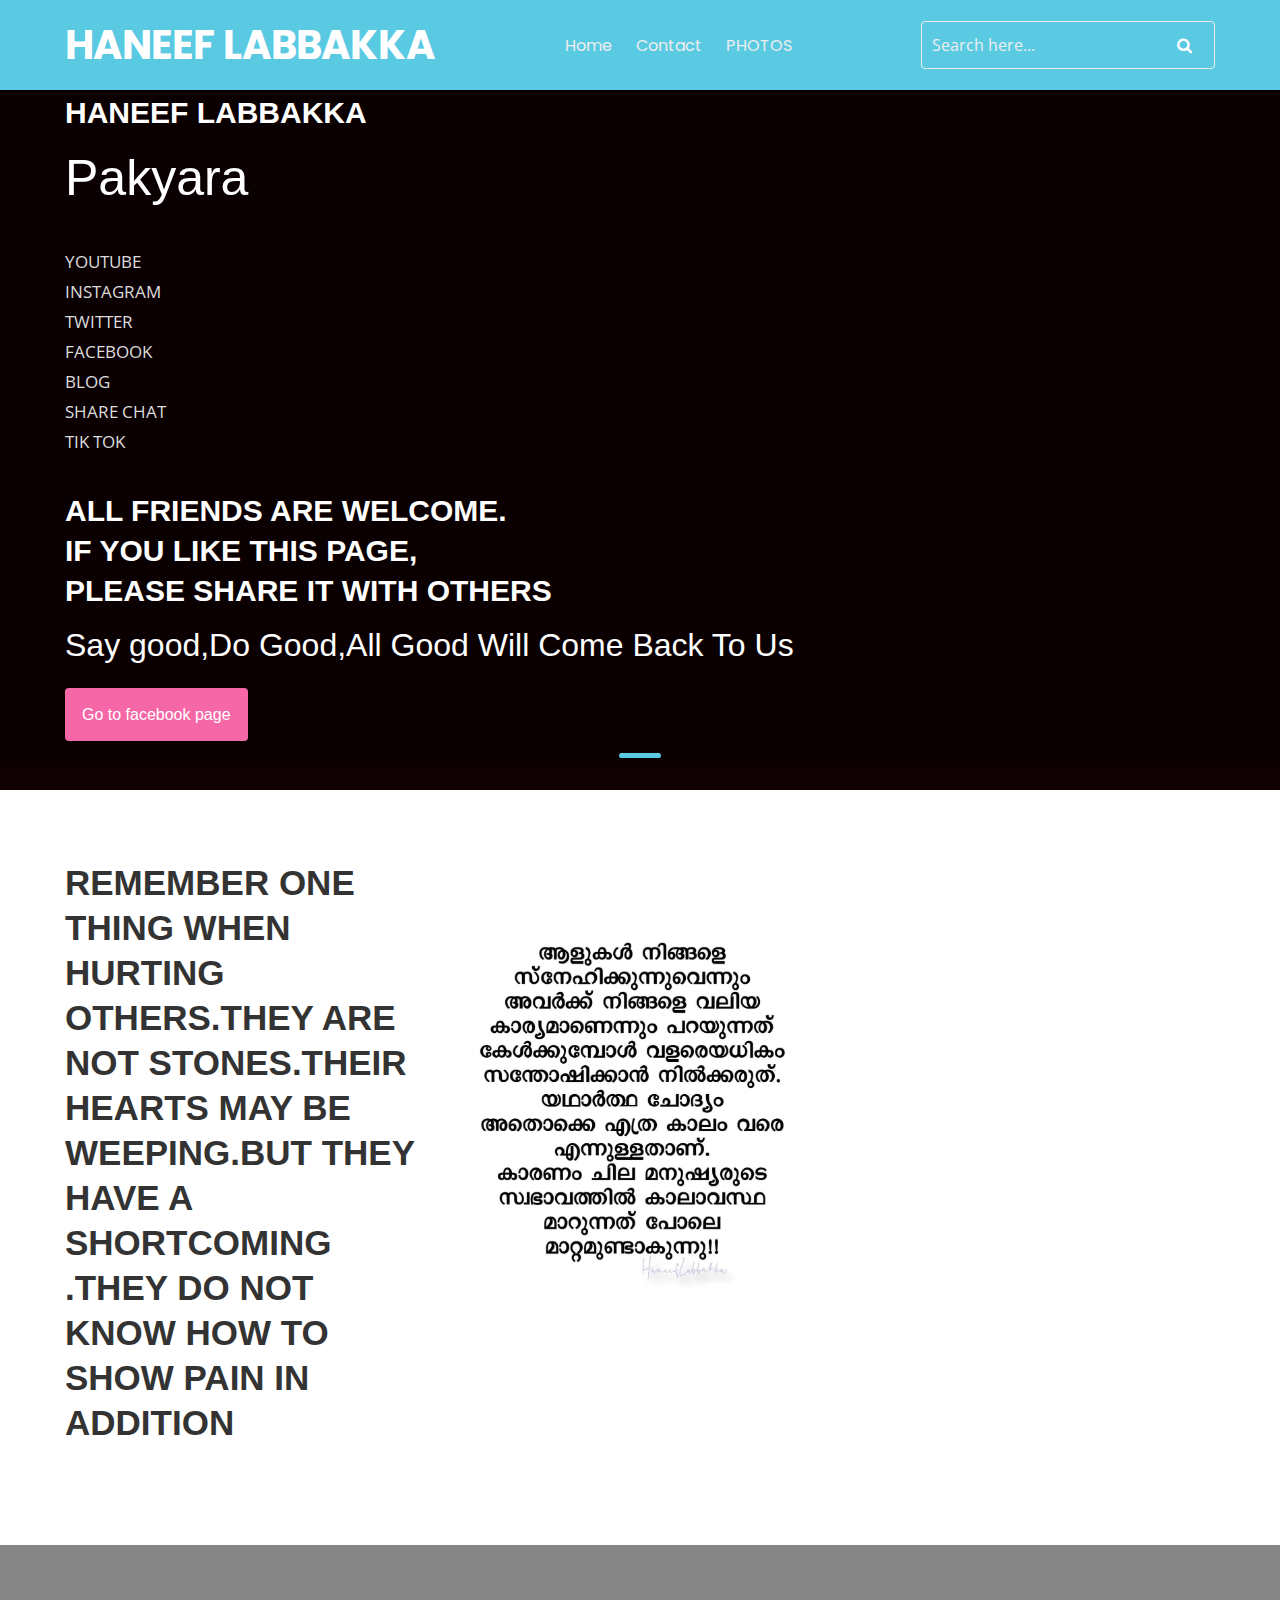
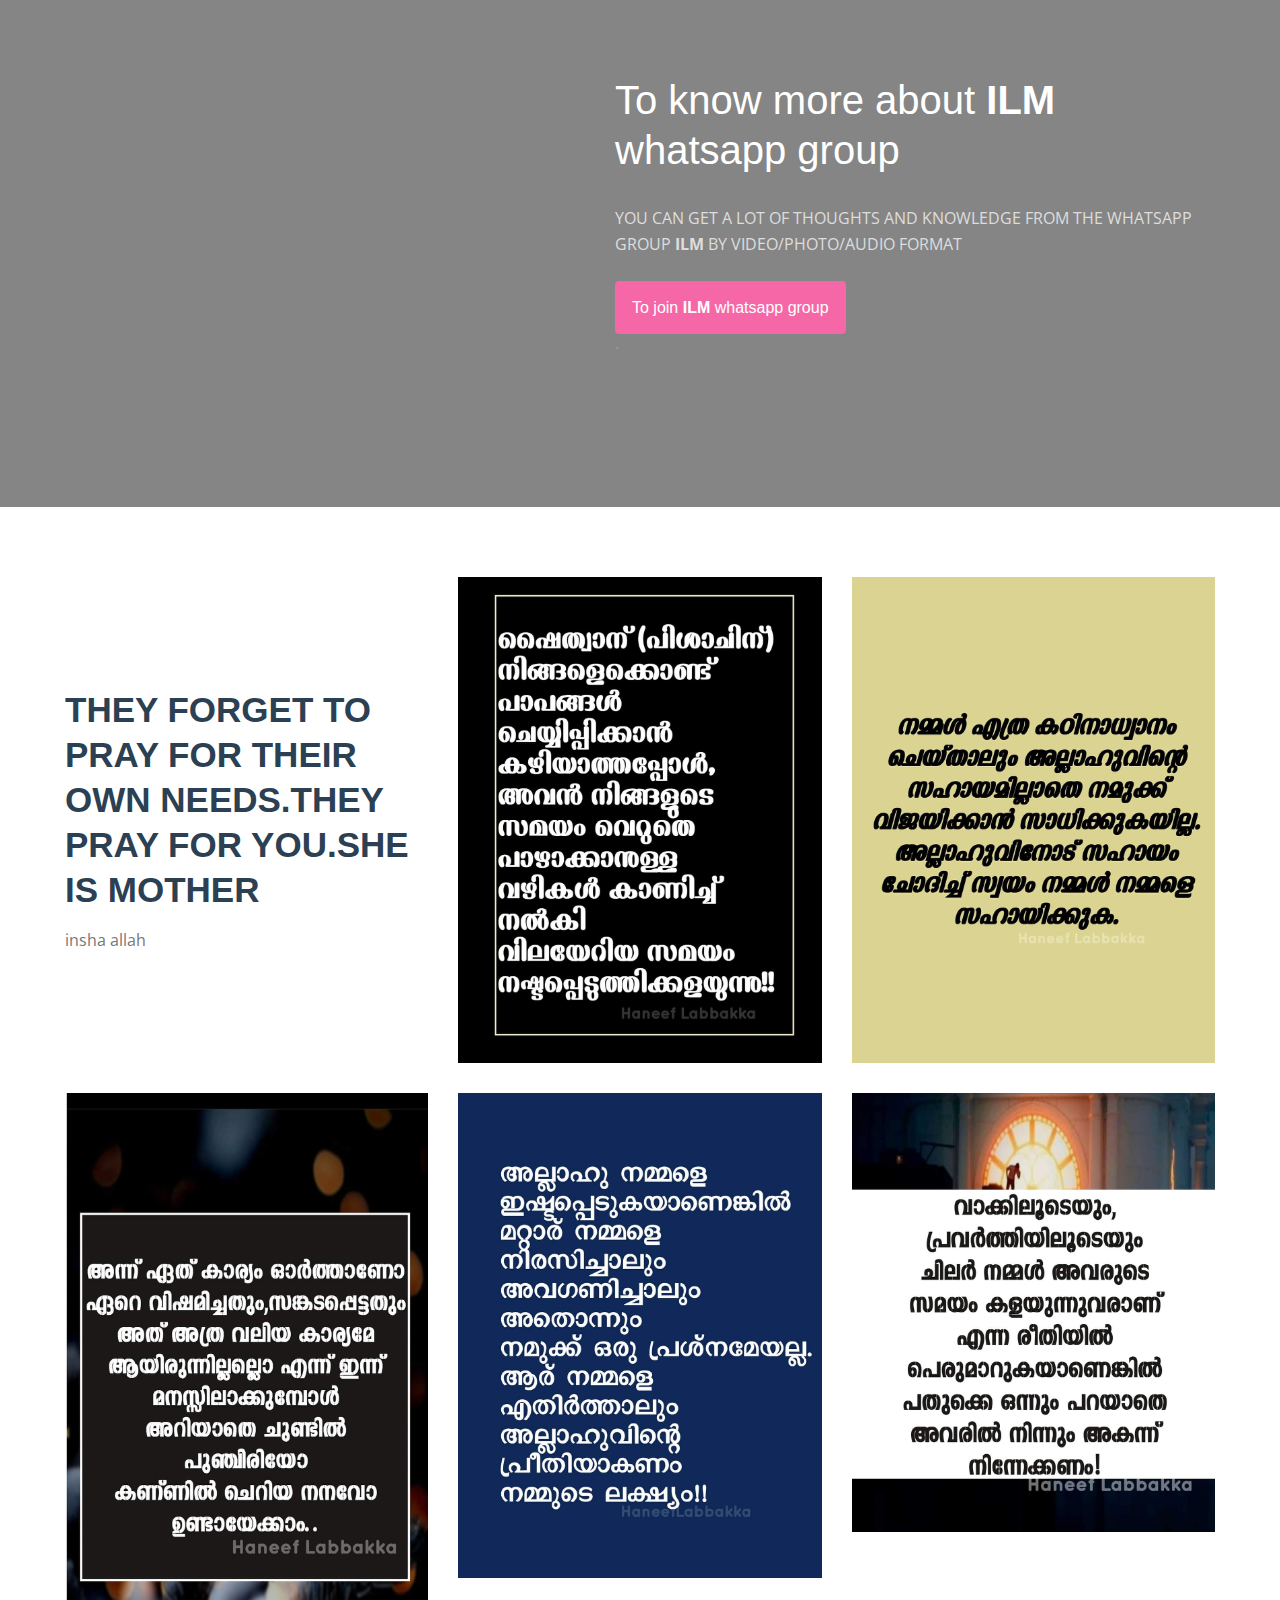
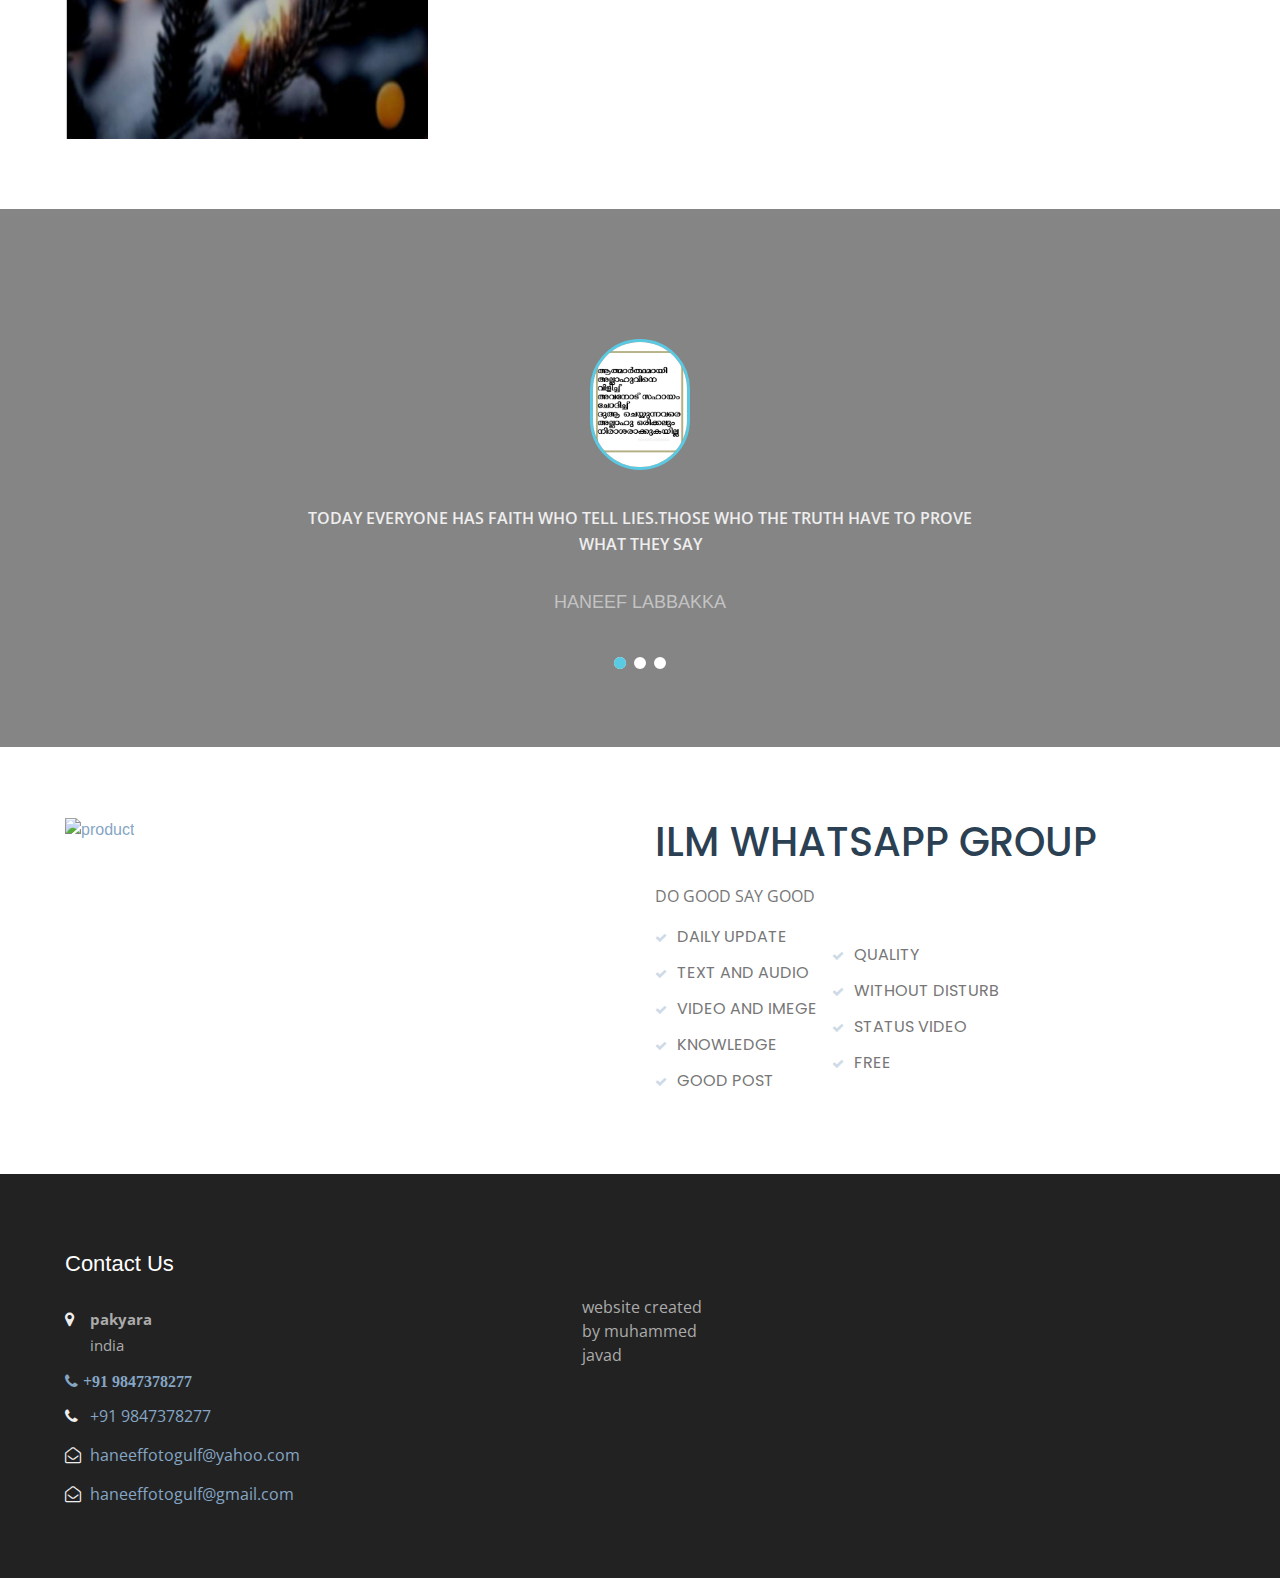
==== index.html @ 24c42d41 "done" ====
<!--
   Author: W3layouts
   Author URL: http://w3layouts.com
-->
<!doctype html>
<html lang="en">
  <head>
    <!-- Required meta tags -->
    <meta charset="utf-8">
    <meta name="viewport" content="width=device-width, initial-scale=1, shrink-to-fit=no">

    <title> </title>

    <!-- Template CSS -->
    <link rel="stylesheet" href="assets/css/style-starter.css">
    <link rel="stylesheet" href="assets/css/font-awesome.css">
    <link rel="stylesheet" href="assets/css/styles.css">
    <link href="https://fonts.googleapis.com/css?family=Josefin+Slab:400,700,700i&display=swap" rel="stylesheet">
    <link href="https://fonts.googleapis.com/css?family=Poppins:400,700&display=swap" rel="stylesheet">
    <link href="https://fonts.googleapis.com/css?family=Open+Sans&display=swap" rel="stylesheet">
     
  </head>
  <body id="home">

<section class=" w3l-header-4 header-sticky">
   
      <header class="absolute-top">
        <div class="container">
        <nav class="navbar navbar-expand-lg navbar-light">
            <h1><a class="navbar-brand" href="index.html"> <!--<span class="fa fa-line-chart" aria-hidden="true"></span> -->
            HANEEF LABBAKKA
            </a></h1>
             
            <button class="navbar-toggler bg-gradient collapsed" type="button" data-toggle="collapse"
                data-target="#navbarNav" aria-controls="navbarNav" aria-expanded="false"
                aria-label="Toggle navigation">
                <span class="fa icon-expand fa-bars"></span>
				<span class="fa icon-close fa-times"></span>
            </button>
      
            <div class="collapse navbar-collapse" id="navbarNav">
                <ul class="navbar-nav mx-auto">
                    <li class="nav-item">
                        <a class="nav-link" href="index.html">Home <span class="sr-only">(current)</span></a>
                    </li>
                    <li class="nav-item">
                     <a class="nav-link" href="cross/javadcon.html">Contact <span class="sr-only">(current)</span></a>
                  </li> 
                    <!--<li class="nav-item">
                      <a class="nav-link" href="about.html">About</a>
                    </li>-->
                    <li class="nav-item">
                      <a class="nav-link" href="web/video.html.html">PHOTOS</a>
                    </li> 
                   
                    <!--<li class="nav-item">
                        <a class="nav-link" href="services.html">Services</a>
                    </li>-->

                  
                </ul>
                  <form action="#" method="post">
                    <div class="search-button d-flex">
                    <input class="form-control search" type="search" placeholder="Search here..." aria-label="Search" required="">
                    <button class="btn buttn-subscribe" type="submit"><span class="fa fa-search" aria-hidden="true"></span></button>
                </div>  
                </form>
            </div>
        </div>

        </nav>
    </div>
      </header>
</section>

<script src="assets/js/jquery-3.3.1.min.js"></script> <!-- Common jquery plugin -->
<!--bootstrap working-->
<script src="assets/js/bootstrap.min.js"></script>
<!-- //bootstrap working-->
<!-- disable body scroll which navbar is in active -->
<script>
$(function () {
  $('.navbar-toggler').click(function () {
    $('body').toggleClass('noscroll');
  })
});
</script>
<!-- disable body scroll which navbar is in active -->

<div class="w3l-hero-headers-9">
  <div class="css-slider">
    <input id="slide-1" type="radio" name="slides" checked>
    <section class="slide slide-one">
      <div class="container">
        <div class="banner-text">
          <h4>HANEEF LABBAKKA</h4>
          <h3>Pakyara<br></h3><br>
          
         <a href="https://youtube.com/channel/UCOo8S5uiUiUuD5UJhs5nK2Q"><p>YOUTUBE</p></a>
         <a href="https://instagram.cmo/haneeflabbakka?igshid=16qfsujvzb1dq"><p>INSTAGRAM</p></a>
         <a href="http://twitter.com/HaneefLabbakka?s=08"><p>TWITTER</p></a>
         <a href="https://facebook.com/haneeflabbakka"><p>FACEBOOK</p></a>
         <a href="https://haneeflabbakka.blogspot.com/p/blog-page.html?m=1"><p>BLOG</p></a>
         <a href="https://b.sharechat.com/BXNUWCjkZbb"><p>SHARE CHAT</p></a>
         <a href="https://vm.tiktok.com/ZSJNvJPEq/"><p>TIK TOK</p></a><br>
          
          
           
          <h4>ALL FRIENDS ARE WELCOME. <br> IF YOU LIKE THIS PAGE, <br> PLEASE SHARE IT WITH OTHERS</h4>
            <h2>Say good,Do Good,All Good Will Come Back To Us</h2>
            <br>
            <a href="https://facebook.com/haneeflabbakka" class="btn logo-button top-margin">Go to facebook page</a>
        </div>
      </div>
      <!-- <nav>
        <label for="slide-2" class="prev">&#10094;</label>
        <label for="slide-1" class="next">&#10095;</label>
      </nav> -->
    </section>
    <input id="slide-2" type="radio" name="slides">
    <section class="slide slide-two">
      <div class="container">
        <div class="banner-text">
          <h4>Creative Styling</h4>
          <h3>beauty salon<br>
            fashion for woman</h3>
          <p>Adipi sicing elit. Quia, aliquid odio Lorem ipsum dolor sit amet conse ctetur
            tempora ex veniam assumenda voluptate, inventore dolorum sequi dolor enim aperiam
            laudantium excepturi fugiat voluptatibus animi.</p>
          <a href="contact.html" class="btn logo-button top-margin">Get An Appointment</a>
        </div>
      </div>
      <!-- <nav>
        <label for="slide-2" class="prev">&#10094;</label>
        <label for="slide-1" class="next">&#10095;</label>
      </nav> -->
    </section>
    <header>
      <label for="slide-1" id="slide-1"></label>
      <!--<label for="slide-2" id="slide-2"></label>-->
    </header>
  </div>
</div> 
<section class="w3l-call-to-action_9">
    <div class="call-w3 ">
        <div class="container">
            <div class="grids">
                    <div class="grids-content row"> 
                     
                        <div class="column col-lg-4 col-md-6 color-2 ">
                            <div>
                            <h4 fa fa-pencil>REMEMBER ONE THING WHEN HURTING OTHERS.THEY ARE NOT STONES.THEIR HEARTS MAY BE WEEPING.BUT THEY HAVE A SHORTCOMING .THEY DO NOT KNOW HOW TO SHOW PAIN IN ADDITION</h4>
                        
                            <!--<a href="about.html" class="action-button btn mt-md-4 mt-3">Read more</a>-->
                        </div>
                    </div>
                        <div class="column col-lg-4 col-md-6 col-sm-6 back-image  ">
                          <img src="images/IMG-20201206-WA0017.jpg" alt="">
                          <!--<video src="videohaneefa/VID-20201128-WA0061.3gp" controls class="img-responsive ">-->

                          </video>
                             <!--<video>"videohaneefa/VID-20201128-WA0061.3gp" alt="product" class="img-responsive ">-->
                        </div>
                        <div class="column col-lg-4 col-md-6 col-sm-6 back-image2 ">
                            <!--<img src="assets/images/6.jpg" alt="product" class="img-responsive ">-->
                          </div>
                    </div>
                </div>
        </div>
    </div>
</section>
<section class="w3l-teams-15">
	<div class="team-single-main ">
		<div class="container">
		
				<div class="column2 image-text">
					<h3 class="team-head ">To know more about <b>ILM</b> whatsapp group</h3>
					<p class="para  text ">
					 YOU CAN GET A LOT OF THOUGHTS AND KNOWLEDGE FROM THE WHATSAPP GROUP <b>ILM </b>BY VIDEO/PHOTO/AUDIO FORMAT</p>
            <a href="https://chat.whatsapp.com/DHkigfTEfdDH0FZ4z4opqj" class="btn logo-button top-margin mt-4">To join <b>ILM </b>whatsapp group</a>
            <h6> .</h6>
            <img src="videohaneefa/photo.jpg" alt="">
				</div>
			</div>
		</div>
	</div>
</section>

<section class="w3l-covers-18">
        <div class="covers-main ">
            <div class="container">
                <div class="gallery-image">
                  <div class="column color-2 ">
                    <div>
                    <h4 class=" ">THEY FORGET TO PRAY FOR THEIR OWN NEEDS.THEY PRAY FOR YOU.SHE IS MOTHER</h4>
                    <p class="para ">insha allah<p>
                    <!--<a href="about.html" class="action-button btn mt-md-4 mt-3">Read more</a>-->
                </div>
            </div>
                  <div class="img-box">
                    <img src="images/IMG-20201206-WA0018.jpg" alt="product" class="img-responsive ">
                    <div class="transparent-box">
                      <div class="caption">
                        <!--<p>FaceMask</p>
                        <p class="opacity-low">Salon</p>-->
                      </div>
                    </div>
                  </div>
                  <div class="img-box">
                    <img src="images/IMG-20201206-WA0019.jpg" alt="product" class="img-responsive ">
                    <div class="transparent-box">
                      <div class="caption">
                        <!--<p>Skin Care</p>
                        <p class="opacity-low">Salon</p>-->
                      </div>
                    </div>
                  </div>
                  <div class="img-box">
                    <img src="images/IMG-20201206-WA0020.jpg" alt="product" class="img-responsive ">
                    <div class="transparent-box">
                      <div class="caption">
                        <!--<p>Nail Art</p>
                        <p class="opacity-low">Salon</p>-->
                      </div>
                    </div>
                  </div>
                  <div class="img-box">
                    <img src="images/IMG-20201210-WA0039.jpg" alt="product" class="img-responsive ">
                    <div class="transparent-box">
                      <div class="caption">
                        <!--<p>Hair style</p>
                        <p class="opacity-low">Salon</p>-->
                      </div>
                    </div>
                  </div>
                  <div class="img-box">
                    <img src="images/IMG-20201210-WA0041.jpg" alt="product" class="img-responsive ">
                    <div class="transparent-box">
                      <div class="caption">
                        <!--<p>Nail Art</p>
                        <p class="opacity-low">Salon</p>-->
                      </div>
                    </div>
                  </div>
                </div>
            </div>
        </div>
    </section>
<section class="w3l-clients">
    <div class="main-w3">
        <div class="container">
            <!-- main-slider -->
            <div class="main-slider text-center">
                <div class="csslider infinity" id="slider1">
                    <input type="radio" name="slide" checked="checked" id="slides_1" />
                    <input type="radio" name="slide" id="slides_2" />
                    <input type="radio" name="slide" id="slides_3" />
                    <ul>
                        <li>
                            <div class="slider-info">
                                <div class="d-grid hh14-text">
                                    <div class="hh14-info">
                                        <img src="images/IMG-20201210-WA0042.jpg" alt="product" class="img-responsive ">
                                        <p class="para"> TODAY EVERYONE HAS FAITH WHO TELL LIES.THOSE WHO THE TRUTH HAVE TO PROVE WHAT THEY SAY </p>
                                      <h5>HANEEF LABBAKKA</h5>
                                    </div>

                                </div>
                            </div>
                        </li>

                        <li>
                            <div class="slider-info">
                                <div class="d-grid hh14-text">
                                    <div class="hh14-info">
                                        <img src="images/IMG-20201210-WA0043.jpg" alt="product" class="img-responsive ">
                                        <p class="para">WHEN WE REALIZE THAT WHAT WE ARE DOING IN WORDS AND DEEDS IS DEFECULT FOR THEM...WE SHOULD STAY AWAY FROM THEM WITHOUT SAYING ANYTHING</p>
                                            <h5>HANEEF LABBAKKA</h5>
                                    </div>

                                </div>
                            </div>
                        </li>
                        <li>
                            <div class="slider-info">
                                <div class="d-grid hh14-text">
                                    <div class="hh14-info">
                                        <img src="images/IMG-20201210-WA0044.jpg" alt="product" class="img-responsive ">
                                        <p class="para"> WHEN SOMEONE TRY TO AVOID YOU...YOU MOST LEFT IN THERE.</p>
                                            <h5></h5>
                                    </div>

                                </div>
                            </div>
                        </li>
                    </ul>
                    <!-- <div class="arrows">
                        <label for="slides_1"></label>
                        <label for="slides_2"></label>
                        <label for="slides_3"></label>
                        <label for="slides_4"></label>
                    </div> -->
                    <div class="navigation">
                        <div>
                            <label for="slides_1"></label>
                            <label for="slides_2"></label>
                            <label for="slides_3"></label>
                        </div>
                </div>
            </div>
            <!-- /main-slider -->
        </div>
    </div>
</section>

<section class="w3l-specification-6">
    <div class="specification-layout ">
        <div class="container">
            <div class=" row">
                <div class="col-lg-6 back-image">
                    <img src="videohaneefa/photo.jpg" alt="product" class="img-responsive ">
                </div>
                <div class="col-lg-6 about-right-faq align-self">
                    <h3 class="title-big"><a href="about.html">ILM WHATSAPP GROUP</a></h3>
                    <p class="mt-3 para">DO GOOD SAY GOOD</p>
                        <div class="hair-cut">
                            <div >
                    <ul class="w3l-right-book">
                        <li><span class="fa fa-check" aria-hidden="true"></span><a href="about.html">DAILY UPDATE</a></li>
                        <li><span class="fa fa-check" aria-hidden="true"></span><a href="about.html">TEXT AND AUDIO</a></li>
                        <li><span class="fa fa-check" aria-hidden="true"></span><a href="about.html">VIDEO AND IMEGE</a></li>
                        <li><span class="fa fa-check" aria-hidden="true"></span><a href="about.html">KNOWLEDGE</a></li>
                        <li><span class="fa fa-check" aria-hidden="true"></span><a href="about.html">GOOD POST</a></li>
                    </ul>
                </div>
                    <div  class="image-right">
                        <ul class="w3l-right-book">
                            <!--<li><span class="fa fa-check" aria-hidden="true"></span><a href="about.html"></a></li>-->
                            <li><span class="fa fa-check" aria-hidden="true"></span><a href="about.html">QUALITY</a></li>
                            <li><span class="fa fa-check" aria-hidden="true"></span><a href="about.html">WITHOUT DISTURB</a></li>
                            <li><span class="fa fa-check" aria-hidden="true"></span><a href="about.html">STATUS VIDEO</a></li>
                            <li><span class="fa fa-check" aria-hidden="true"></span><a href="about.html">FREE</a></li>
                        </ul>
                </div>
            </div>
        </div>
</section>
<section class="w3l-footer-29-main">
	<div class="footer-29 py-5">
	  <div class="container py-lg-4">
		<div class="row footer-top-29">
		  <div class="col-lg-3 col-md-6 col-sm-8 footer-list-29 footer-1">
			<h6 class="footer-title-29">Contact Us</h6>
			<ul>
			  <li>
				<span class="fa fa-map-marker"></span> <p><b>pakyara</b><br> 

  
					india</p>
          <li class="fa fa-phone"><b>+91 9847378277</b></li>
			  <li><span class="fa fa-phone"></span>+91 9847378277</li>
			  <li><span class="fa fa-envelope-open-o"></span> 
          haneeffotogulf@yahoo.com</li>
          <li><span class="fa fa-envelope-open-o"></span> 
            haneeffotogulf@gmail.com</li>
			</ul>
		  </div>
		  <div class="col-lg-2 col-md-6 col-sm-4 footer-list-29 footer-2 ">
  
		 
		  </div>
		  <div class="col-lg-3 col-md-6 col-sm-5 footer-list-29 footer-3">
			  <h6 class="footer-title-29"> </h6>
			  <div class="footer-post mb-3">
			 
			 
  <section class="w3l-footer-29-main w3l-copyright">
	<div class="container">
	  <div class="row bottom-copies">
		<p class="col-lg-8 copy-footer-29"> website created by muhammed javad</p>
  
 
  
	  </div>
	</div>
  </section>
<!-- move top -->
<button onclick="topFunction()" id="movetop" title="Go to top">
	<span class="fa fa-long-arrow-up"></span>
</button>
<script>
	// When the user scrolls down 20px from the top of the document, show the button
	window.onscroll = function () {
		scrollFunction()
	};

	function scrollFunction() {
		if (document.body.scrollTop > 20 || document.documentElement.scrollTop > 20) {
			document.getElementById("movetop").style.display = "block";
		} else {
			document.getElementById("movetop").style.display = "none";
		}
	}

	// When the user clicks on the button, scroll to the top of the document
	function topFunction() {
		document.body.scrollTop = 0;
		document.documentElement.scrollTop = 0;
	}
</script>
<!-- /move top -->
</body>

</html>
---- assets/css/styles.css ----
body,
html {
  margin: 0;
  padding: 0;
  font-family: -apple-system, BlinkMacSystemFont, "Segoe UI", Roboto, Oxygen-Sans, Ubuntu, Cantarell, "Helvetica Neue", sans-serif;
}

textarea {
  font-family: -apple-system, BlinkMacSystemFont, "Segoe UI", Roboto, Oxygen-Sans, Ubuntu, Cantarell, "Helvetica Neue", sans-serif;
}

* {
  box-sizing: border-box;
}

.wrapper {
  width: 100%;
  padding-right: 15px;
  padding-left: 15px;
  margin-right: auto;
  margin-left: auto;
}

@media (min-width: 576px) {
  .wrapper {
    max-width: 540px;
  }
}

@media (min-width: 768px) {
  .wrapper {
    max-width: 720px;
  }
}

@media (min-width: 992px) {
  .wrapper {
    max-width: 960px;
  }
}

@media (min-width: 1200px) {
  .wrapper {
    max-width: 1140px;
  }
}

.d-grid {
  display: grid;
}

.text-center {
  text-align: center;
}

.text-left {
  text-align: left;
}

.text-right {
  text-align: right;
}

button,
select {
  outline: none;
  appearance: none;
  -webkit-appearance: none;
}

button,
.btn,
select {
  cursor: pointer;
  font-family: -apple-system, BlinkMacSystemFont, "Segoe UI", Roboto, Oxygen-Sans, Ubuntu, Cantarell, "Helvetica Neue", sans-serif;
}

a {
  text-decoration: none;
}

h1,
h2,
h3,
h4,
h5,
h6 {
  margin: 0;
  padding: 0;
  font-family: -apple-system, BlinkMacSystemFont, "Segoe UI", Roboto, Oxygen-Sans, Ubuntu, Cantarell, "Helvetica Neue", sans-serif;
}

p {
  margin: 0;
  padding: 0;
}

/* Section top bottom gap */
.section-gap {
  padding: 4.5rem 0;
}

@media screen and (max-width:767px) {
  .section-gap {
    padding: 3.5rem 0;
  }
}

@media screen and (max-width:480px) {
  .section-gap {
    padding: 3rem 0;
  }
}
/* / Section top bottom gap */

/* title-styling */
h3.global-title {
  font-size: 40px;
  line-height: 45px;
  color: #16191e;
  margin-bottom: 50px;
  text-transform: capitalize;
}

@media screen and (max-width:767px) {
  h3.global-title {
    font-size: 40px;
    line-height: 45px;
  }
}

@media screen and (max-width:600px) {
  h3.global-title {
    font-size: 35px;
    line-height: 40px;
  }
}

@media screen and (max-width:500px) {
  h3.global-title {
    font-size: 30px;
    line-height: 35px;
  }
}
/* / title-styling */


/* contact1 */
  .margin-up {
    margin-top: 2.5rem;
  }

  h4.sub-title {
    font-size: 16px;
    margin: 0;
    color: #ff4c4c;
    font-weight: normal;
  }

  .contact-view {
    grid-template-columns: 1fr 1.3fr;
    grid-gap: 30px;
  }

  .cont-top {
    display: grid;
    grid-template-columns: 20px auto;
    grid-column-gap: 20px;
  }

  .twice {
    margin-bottom: 20px;
  }

  .cont-details span.fa {
    font-size: 22px;
    color: #ff4c4c;
    display: block;
    margin-top: 3px;
  }

  .cont-details h6 {
    font-size: 20px;
    color: #051b35;
    font-weight: 600;
  }

  .cont-details p,
  .cont-details p a {
    font-style: normal;
    font-weight: normal;
    font-size: 16px;
    line-height: 24px;
    color: #777777;
    margin-top: 3px;
  }

  .cont-details p a:hover {
    text-decoration: underline;
    opacity: 0.8;
    color: #051b35;
  }

  .cont-details address {
    margin: 25px 0;
  }

  .cont-details address p {
    margin: 5px 0;
  }

  .twice-two {
    display: grid;
    grid-gap: 20px;
    grid-template-columns: 1fr 1fr;
    margin-bottom: 20px;
  }

  .map-content-9 form input,
  .map-content-9 form textarea {
    background: #f8f9fa;
    border: 2px solid rgba(216, 216, 216, 0.3);
    color: #777;
    font-size: 16px;
    padding: 12px 15px;
    width: 100%;
    border-radius: 4px;
    height: 55px;
  }

  .map-content-9 h5 {
    font-size: 25px;
    line-height: 30px;
    margin-bottom: 20px;
    color: #000000;
  }

  .map-content-9 form textarea {
    resize: none;
    min-height: 140px;
  }

  .map-content-9 form input:focus,
  .map-content-9 form textarea:focus {
    outline: none;
    border: 2px solid #051b35;
    background: #fff;
    box-shadow: none;
  }

  button.btn-contact {
    border: none;
    font-size: 16px;
    padding: 15px 30px;
    margin: 20px auto 0;
    color: #fff;
    background: #ff4c4c;
    border-color: #ff4c4c;
    display: inline-block;
    font-weight: 400;
    text-align: center;
    vertical-align: middle;
    cursor: pointer;
    -webkit-user-select: none;
    -moz-user-select: none;
    -ms-user-select: none;
    user-select: none;
    border: 1px solid transparent;
    border-radius: 0.25rem;
  }

  .cont-details h6 a {
    color: #051b35;
  }

  /* contact1-responsive */
  @media(max-width: 992px) {

    .cont-details p,
    .cont-details p a {
      font-size: 16px;
    }

    .cont-details h5 {
      font-size: 32px;
      line-height: 35px;
    }

    .contact-view {
      grid-template-columns: 1fr;
    }

    .map-content-9 {
      margin-top: 40px;
    }
  }

  @media(max-width: 480px) {
    .twice-two {
      grid-template-columns: 1fr;
    }

    button.btn-contact {
      width: 100%;
    }
  }
  /* / contact1-responsive */
  /* /contact1 */
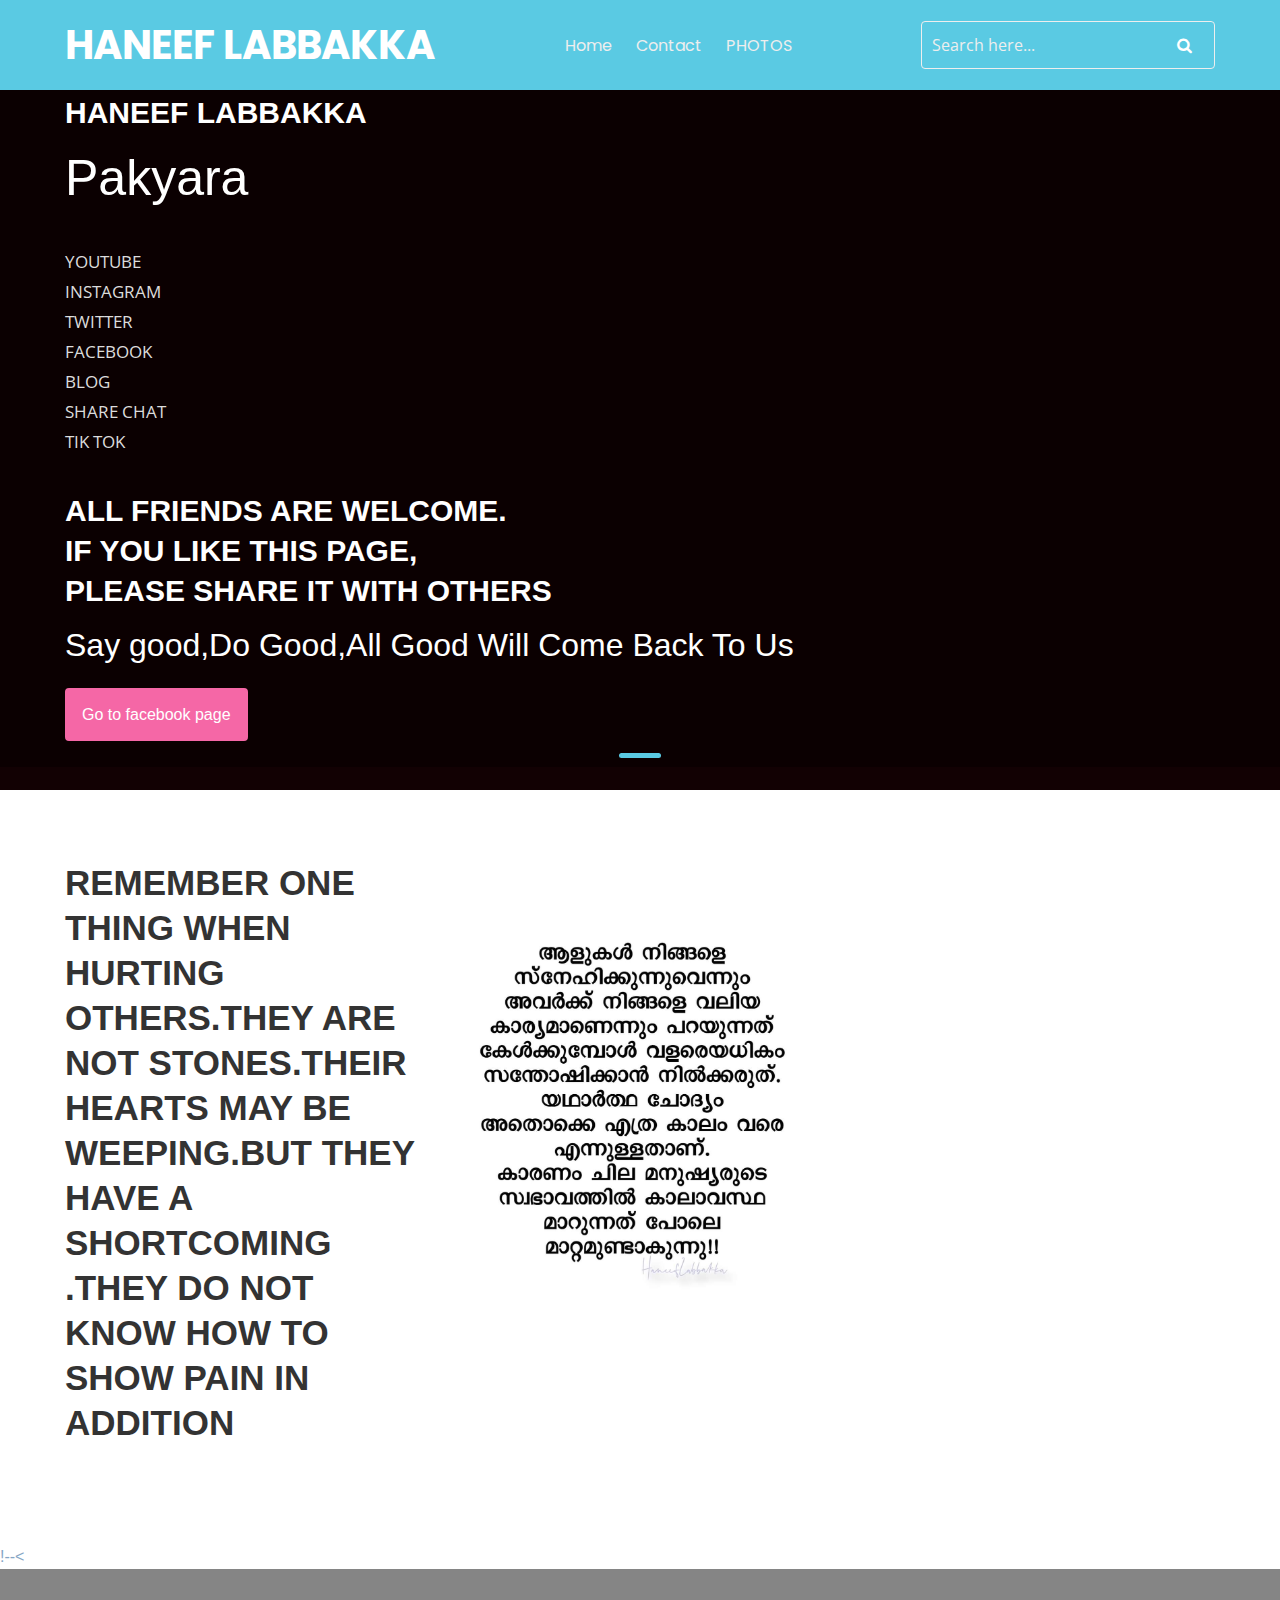
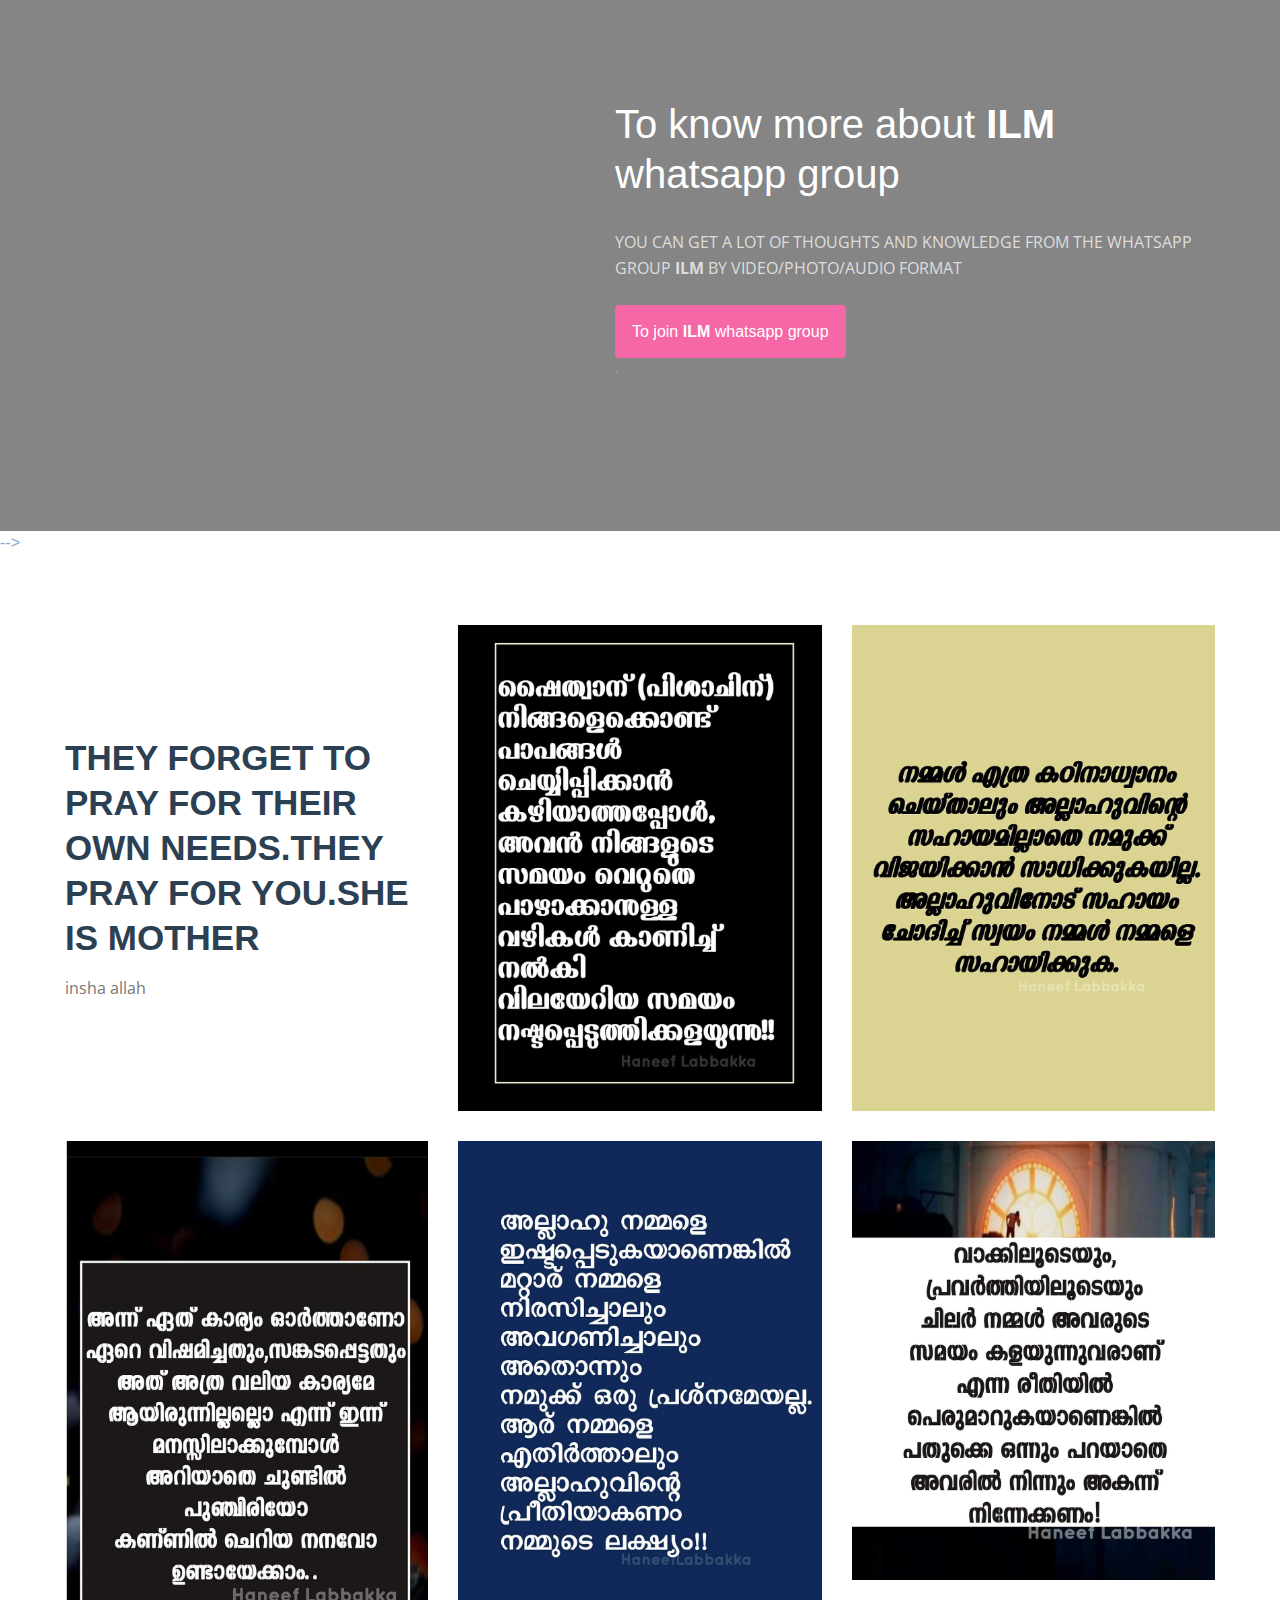
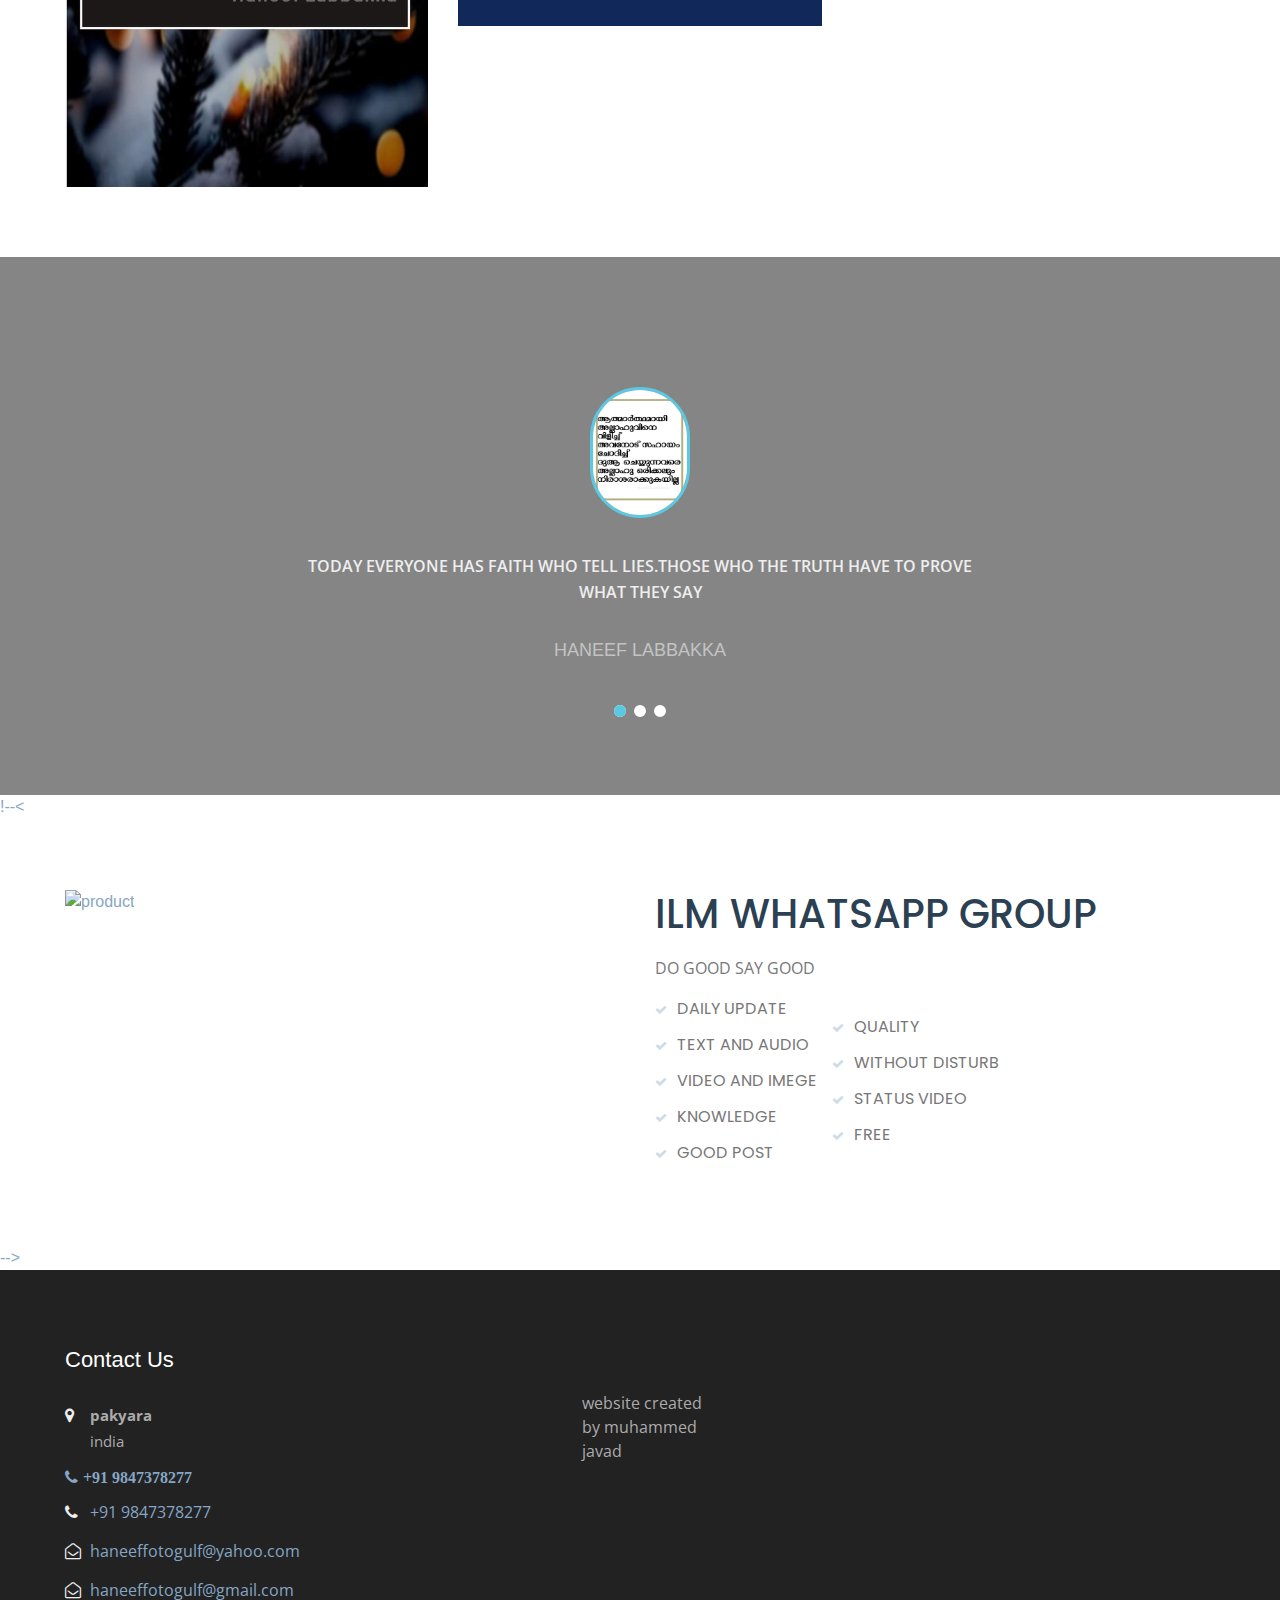
==== commit 09957c3e: "Update index.html" ====
--- a/index.html
+++ b/index.html
@@ -170,7 +170,7 @@
         </div>
     </div>
 </section>
-<section class="w3l-teams-15">
+!--<<section class="w3l-teams-15">
 	<div class="team-single-main ">
 		<div class="container">
 		
@@ -185,7 +185,7 @@
 			</div>
 		</div>
 	</div>
-</section>
+</section>-->
 
 <section class="w3l-covers-18">
         <div class="covers-main ">
@@ -314,7 +314,7 @@
     </div>
 </section>
 
-<section class="w3l-specification-6">
+!--<<section class="w3l-specification-6">
     <div class="specification-layout ">
         <div class="container">
             <div class=" row">
@@ -345,7 +345,7 @@
                 </div>
             </div>
         </div>
-</section>
+</section>-->
 <section class="w3l-footer-29-main">
 	<div class="footer-29 py-5">
 	  <div class="container py-lg-4">
@@ -412,4 +412,4 @@
 <!-- /move top -->
 </body>
 
-</html>+</html>
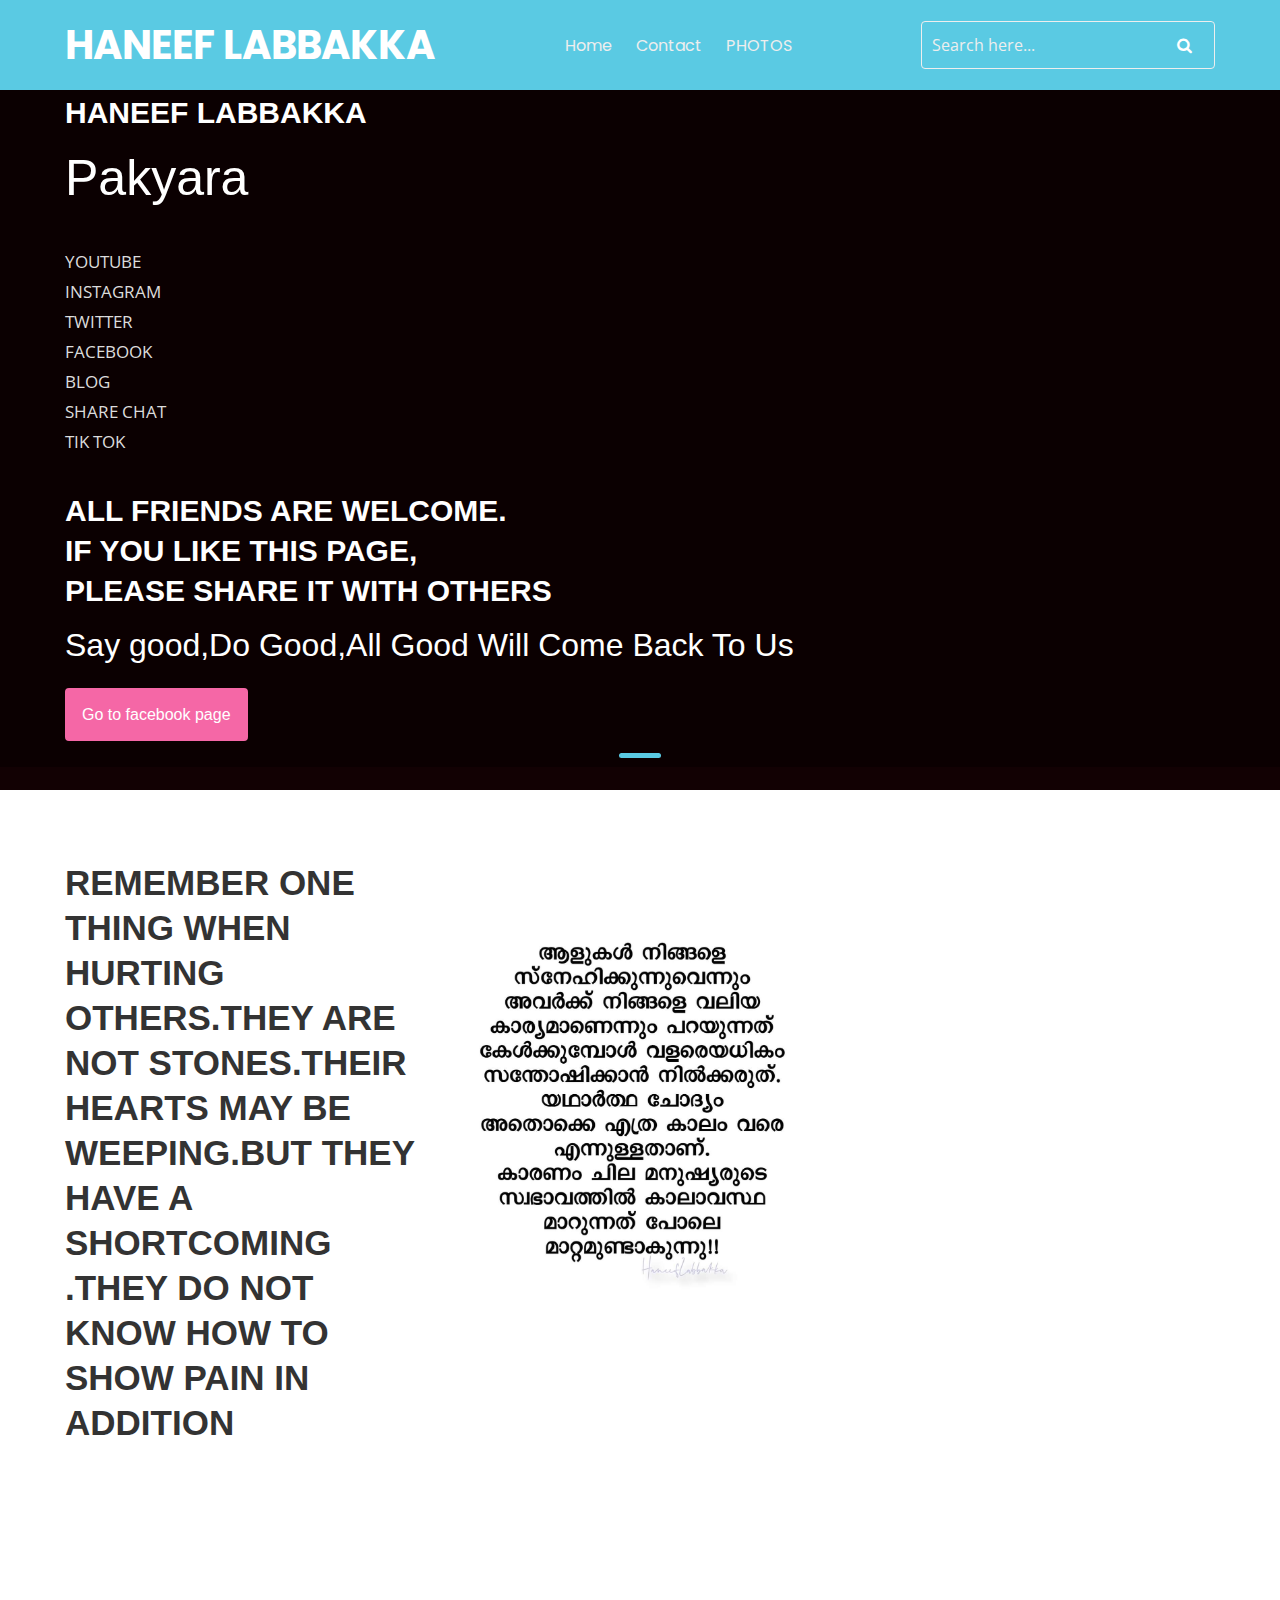
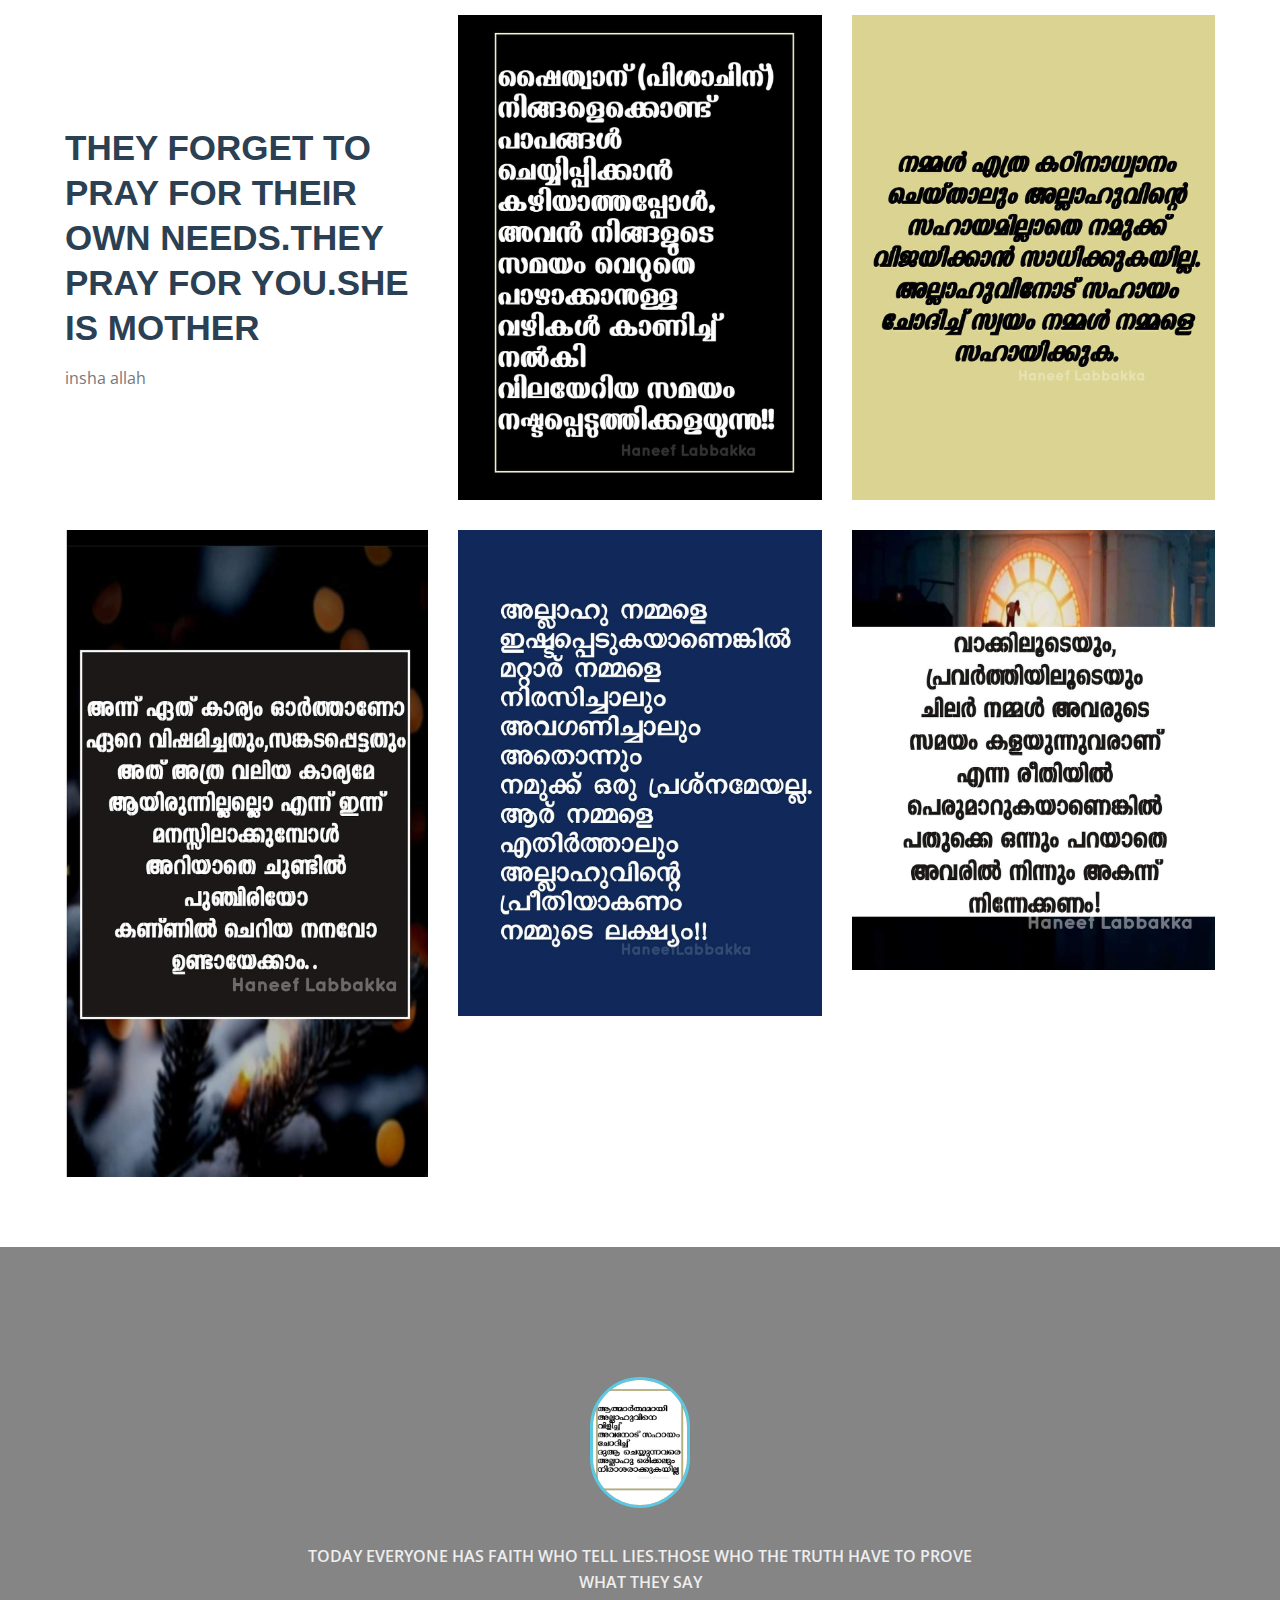
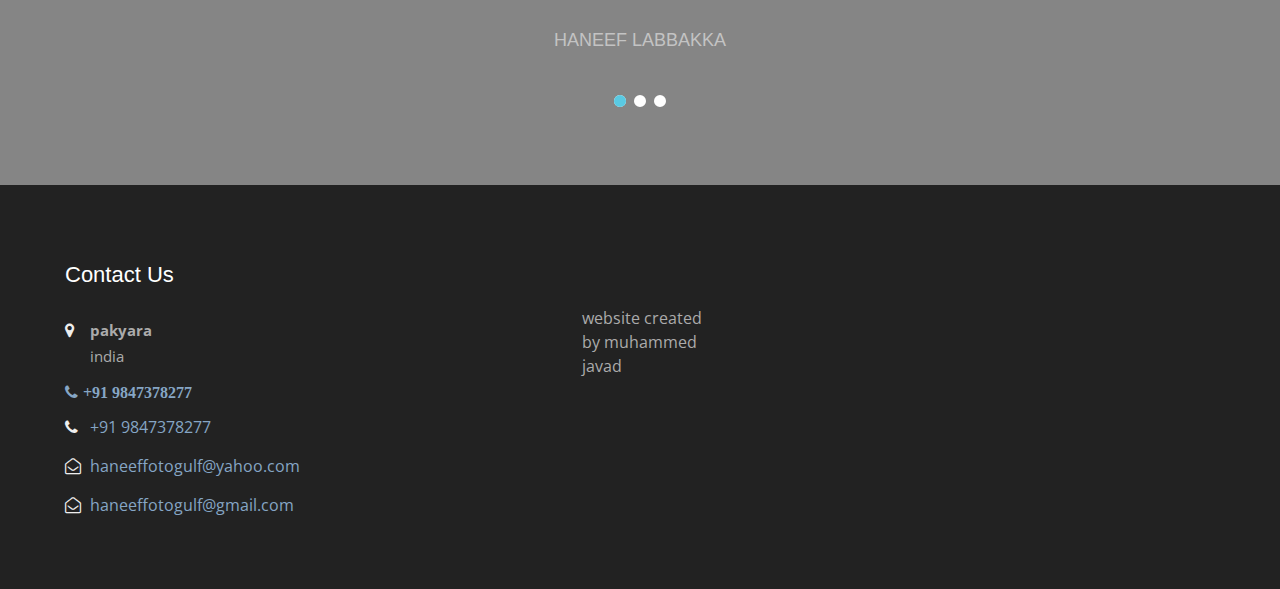
==== commit 60b25b58: "Update index.html" ====
--- a/index.html
+++ b/index.html
@@ -170,22 +170,7 @@
         </div>
     </div>
 </section>
-!--<<section class="w3l-teams-15">
-	<div class="team-single-main ">
-		<div class="container">
-		
-				<div class="column2 image-text">
-					<h3 class="team-head ">To know more about <b>ILM</b> whatsapp group</h3>
-					<p class="para  text ">
-					 YOU CAN GET A LOT OF THOUGHTS AND KNOWLEDGE FROM THE WHATSAPP GROUP <b>ILM </b>BY VIDEO/PHOTO/AUDIO FORMAT</p>
-            <a href="https://chat.whatsapp.com/DHkigfTEfdDH0FZ4z4opqj" class="btn logo-button top-margin mt-4">To join <b>ILM </b>whatsapp group</a>
-            <h6> .</h6>
-            <img src="videohaneefa/photo.jpg" alt="">
-				</div>
-			</div>
-		</div>
-	</div>
-</section>-->
+
 
 <section class="w3l-covers-18">
         <div class="covers-main ">
@@ -313,39 +298,7 @@
         </div>
     </div>
 </section>
-
-!--<<section class="w3l-specification-6">
-    <div class="specification-layout ">
-        <div class="container">
-            <div class=" row">
-                <div class="col-lg-6 back-image">
-                    <img src="videohaneefa/photo.jpg" alt="product" class="img-responsive ">
-                </div>
-                <div class="col-lg-6 about-right-faq align-self">
-                    <h3 class="title-big"><a href="about.html">ILM WHATSAPP GROUP</a></h3>
-                    <p class="mt-3 para">DO GOOD SAY GOOD</p>
-                        <div class="hair-cut">
-                            <div >
-                    <ul class="w3l-right-book">
-                        <li><span class="fa fa-check" aria-hidden="true"></span><a href="about.html">DAILY UPDATE</a></li>
-                        <li><span class="fa fa-check" aria-hidden="true"></span><a href="about.html">TEXT AND AUDIO</a></li>
-                        <li><span class="fa fa-check" aria-hidden="true"></span><a href="about.html">VIDEO AND IMEGE</a></li>
-                        <li><span class="fa fa-check" aria-hidden="true"></span><a href="about.html">KNOWLEDGE</a></li>
-                        <li><span class="fa fa-check" aria-hidden="true"></span><a href="about.html">GOOD POST</a></li>
-                    </ul>
-                </div>
-                    <div  class="image-right">
-                        <ul class="w3l-right-book">
-                            <!--<li><span class="fa fa-check" aria-hidden="true"></span><a href="about.html"></a></li>-->
-                            <li><span class="fa fa-check" aria-hidden="true"></span><a href="about.html">QUALITY</a></li>
-                            <li><span class="fa fa-check" aria-hidden="true"></span><a href="about.html">WITHOUT DISTURB</a></li>
-                            <li><span class="fa fa-check" aria-hidden="true"></span><a href="about.html">STATUS VIDEO</a></li>
-                            <li><span class="fa fa-check" aria-hidden="true"></span><a href="about.html">FREE</a></li>
-                        </ul>
-                </div>
-            </div>
-        </div>
-</section>-->
+ 
 <section class="w3l-footer-29-main">
 	<div class="footer-29 py-5">
 	  <div class="container py-lg-4">
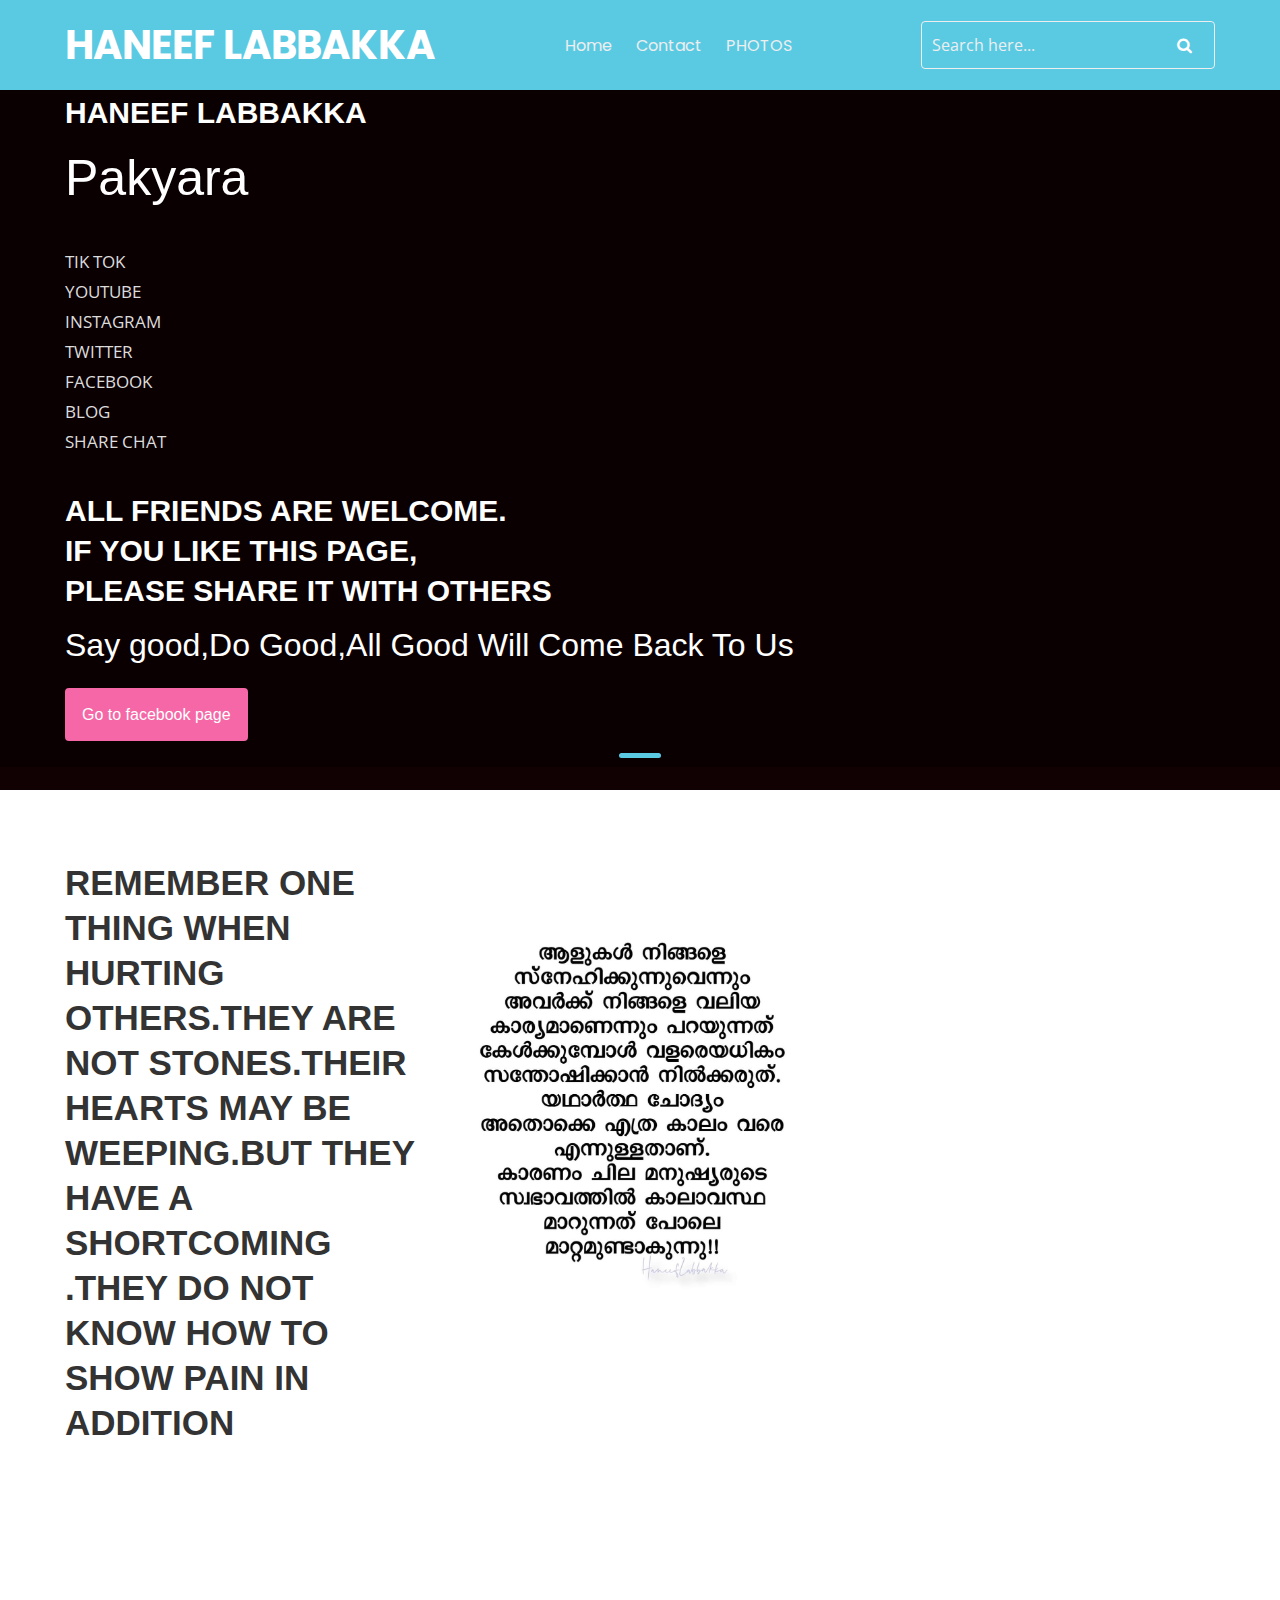
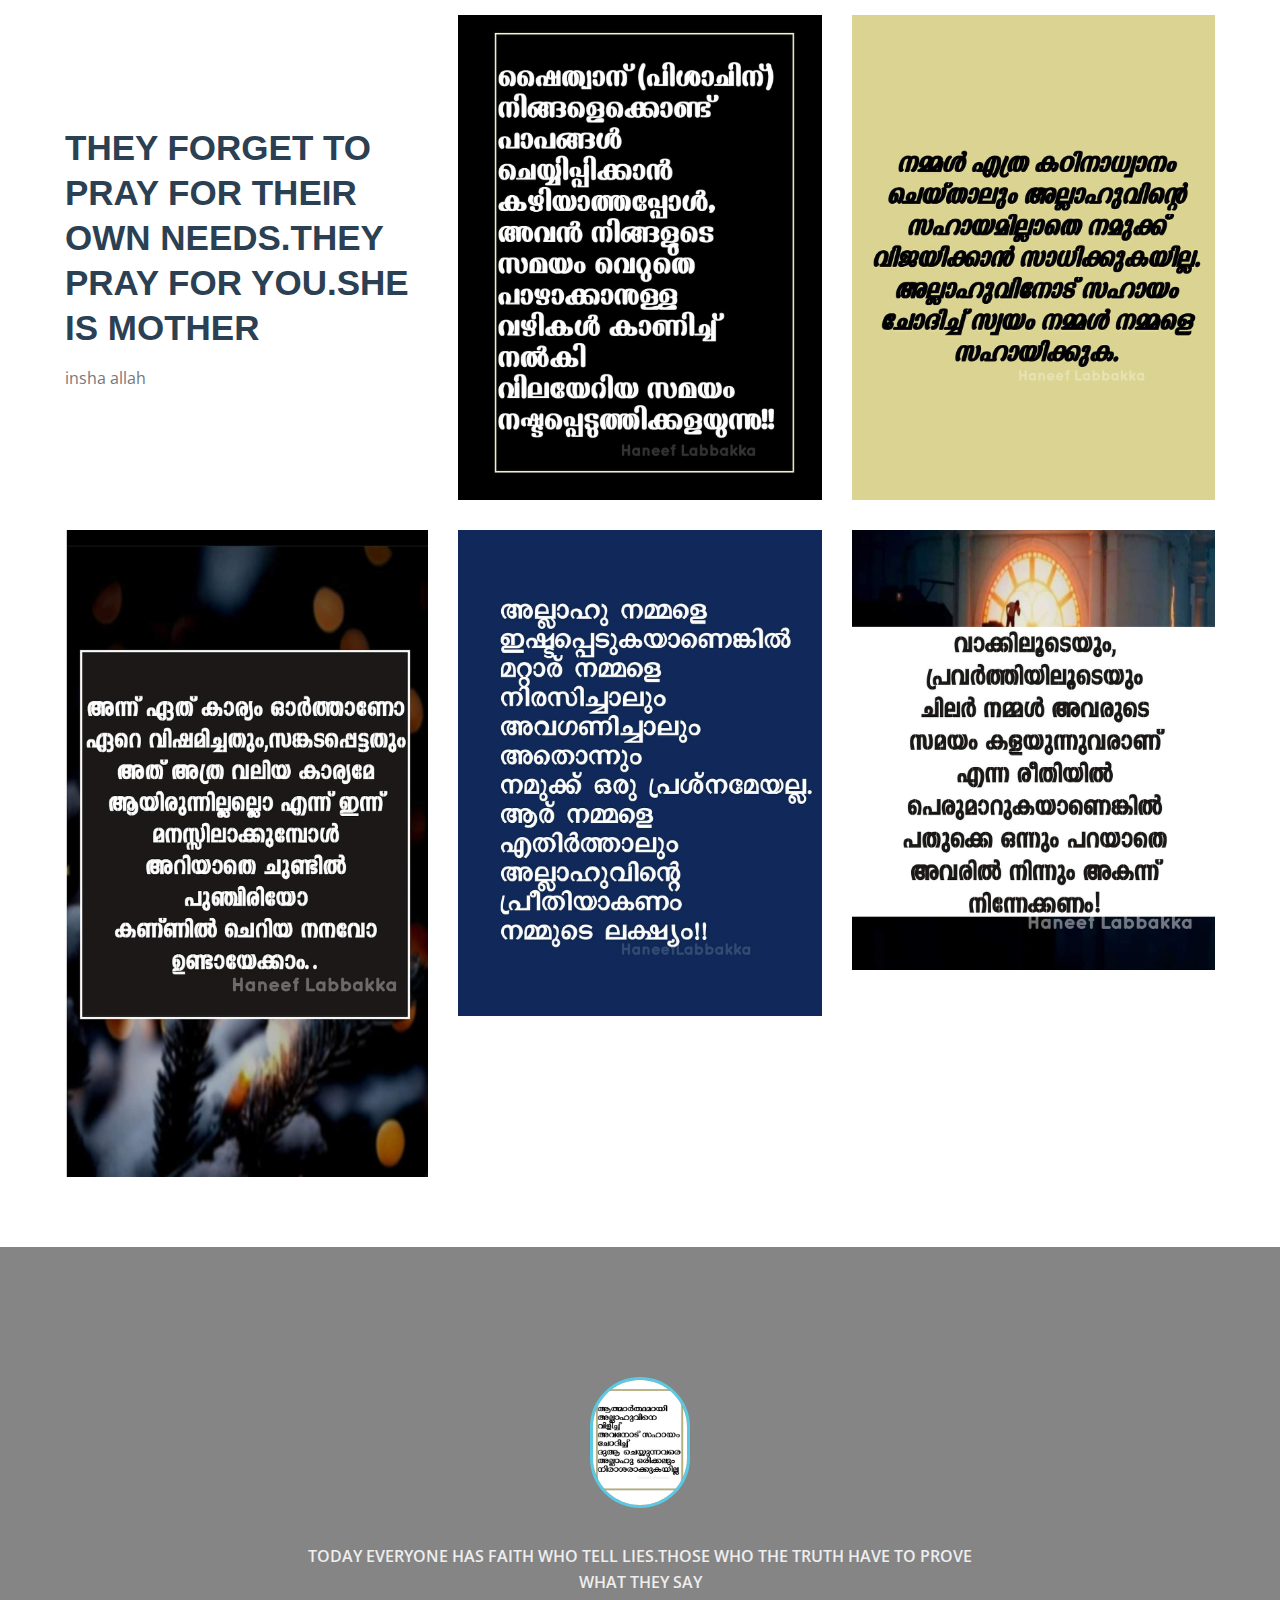
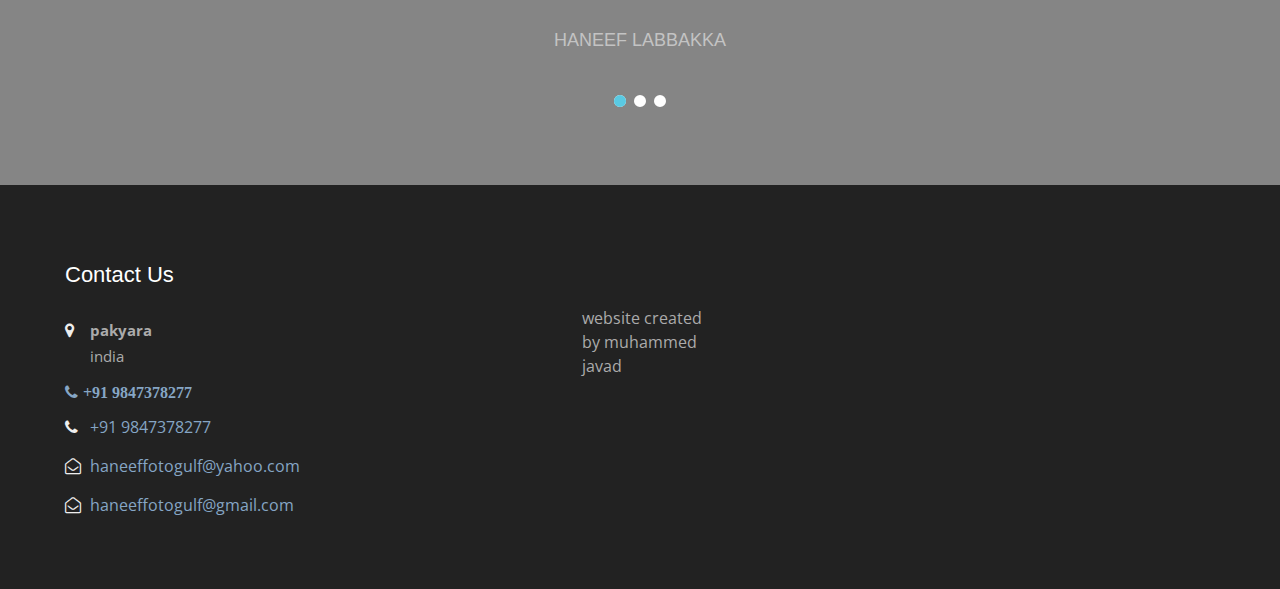
==== commit b5b96821: "Update index.html" ====
--- a/index.html
+++ b/index.html
@@ -96,14 +96,15 @@
         <div class="banner-text">
           <h4>HANEEF LABBAKKA</h4>
           <h3>Pakyara<br></h3><br>
-          
+          <a href="https://vm.tiktok.com/ZSJNvJPEq/"><p>TIK TOK</p></a>
+		
          <a href="https://youtube.com/channel/UCOo8S5uiUiUuD5UJhs5nK2Q"><p>YOUTUBE</p></a>
          <a href="https://instagram.cmo/haneeflabbakka?igshid=16qfsujvzb1dq"><p>INSTAGRAM</p></a>
          <a href="http://twitter.com/HaneefLabbakka?s=08"><p>TWITTER</p></a>
          <a href="https://facebook.com/haneeflabbakka"><p>FACEBOOK</p></a>
          <a href="https://haneeflabbakka.blogspot.com/p/blog-page.html?m=1"><p>BLOG</p></a>
-         <a href="https://b.sharechat.com/BXNUWCjkZbb"><p>SHARE CHAT</p></a>
-         <a href="https://vm.tiktok.com/ZSJNvJPEq/"><p>TIK TOK</p></a><br>
+         <a href="https://b.sharechat.com/BXNUWCjkZbb"><p>SHARE CHAT</p></a><br>
+          
           
           
            
